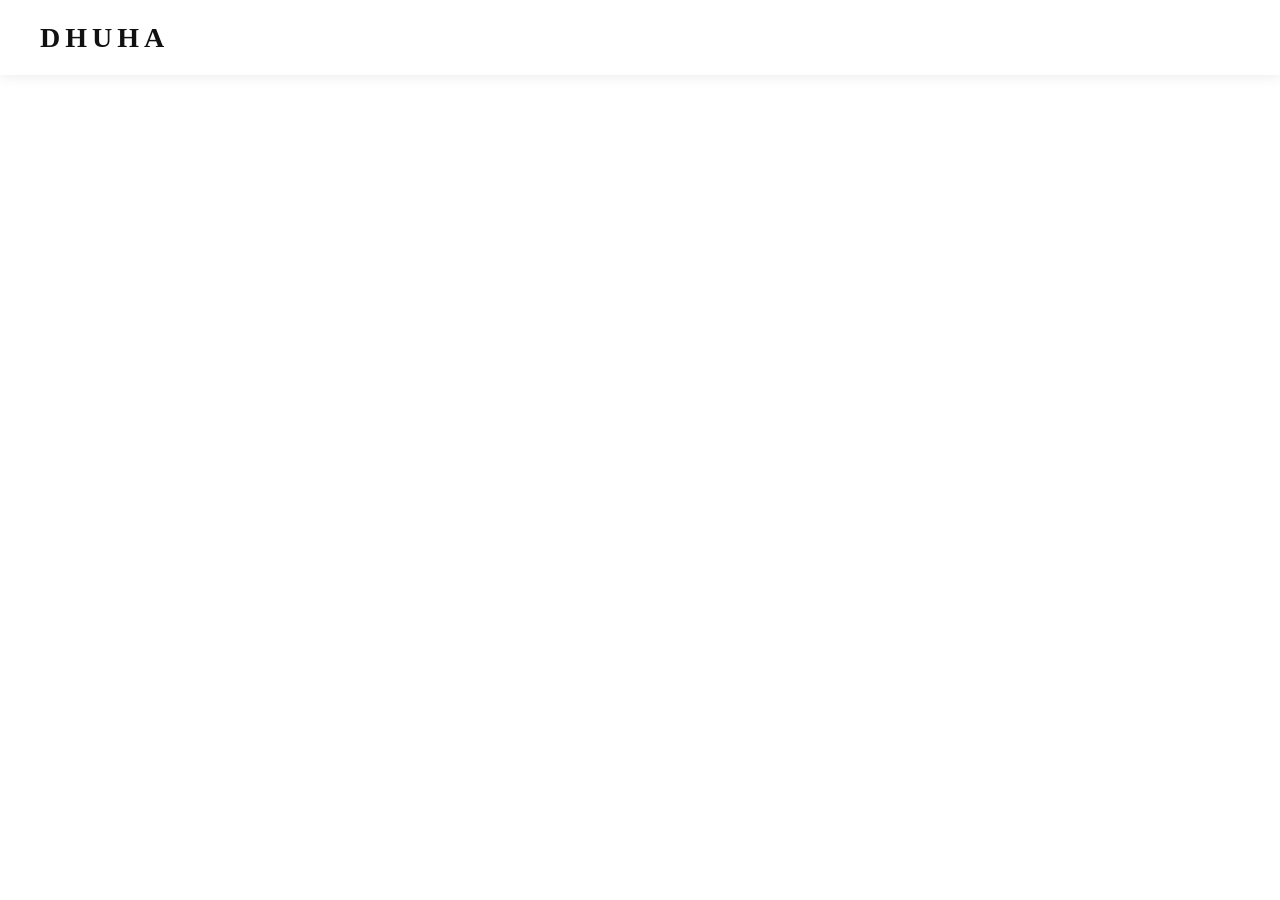
==== account.html @ 4f0a508f "Create account.html" ====
<!DOCTYPE html>
<html lang="id">

<head>

<meta charset="UTF-8">
<meta name="viewport" content="width=device-width, initial-scale=1.0">

<title>Account | DHUHA</title>

<link rel="stylesheet" href="assets/css/style.css">

</head>


<body>


<header>

<div class="logo">
DHUHA
</div>

</header>




<section class="account-page">


<h1>
MY ACCOUNT
</h1>



<div class="account-box">


<label>
Nama
</label>

<input type="text" id="name">



<label>
Email
</label>

<input type="email" id="email">



<label>
Alamat Pengiriman
</label>

<textarea id="address"></textarea>



<button onclick="saveProfile()">

SIMPAN

</button>


</div>


</section>





<script>


document.getElementById("name").value =
localStorage.getItem("user") || "";



document.getElementById("email").value =
localStorage.getItem("email") || "";



document.getElementById("address").value =
localStorage.getItem("address") || "";





function saveProfile(){


localStorage.setItem(
"user",
document.getElementById("name").value
);



localStorage.setItem(
"email",
document.getElementById("email").value
);



localStorage.setItem(
"address",
document.getElementById("address").value
);



alert("Profil berhasil disimpan");


}



</script>


</body>

</html>
---- assets/css/style.css ----
*{
    margin:0;
    padding:0;
    box-sizing:border-box;
}

body{
    font-family:'Poppins',sans-serif;
    background:#fff;
    color:#111;
}

/* HEADER */

header{
    position:fixed;
    top:0;
    left:0;
    width:100%;
    height:75px;
    padding:0 40px;
    background:#fff;
    display:flex;
    justify-content:space-between;
    align-items:center;
    box-shadow:0 2px 12px rgba(0,0,0,.08);
    z-index:999;
}

.logo{
    font-family:'Cinzel',serif;
    font-size:28px;
    font-weight:700;
    letter-spacing:5px;
}

.header-right{
    display:flex;
    align-items:center;
    gap:22px;
}

.icon{
    color:#111;
    text-decoration:none;
    display:flex;
    align-items:center;
}

.material-symbols-outlined{
    font-size:28px;
    transition:.3s;
}

.material-symbols-outlined:hover{
    color:#b08d57;
}


/* PROFILE */

.profile-menu{
    position:relative;
}

.profile-btn{
    background:none;
    border:none;
    cursor:pointer;
    display:flex;
}

.dropdown{
    position:absolute;
    right:0;
    top:55px;
    width:180px;
    background:#fff;
    border-radius:12px;
    box-shadow:0 10px 25px rgba(0,0,0,.12);
    display:none;
    overflow:hidden;
}

.dropdown a{
    display:block;
    padding:14px 18px;
    text-decoration:none;
    color:#111;
}

.dropdown a:hover{
    background:#f5f5f5;
}

.profile-menu:hover .dropdown{
    display:block;
}


/* CART */

.cart-icon{
    position:relative;
}

.cart-count{
    position:absolute;
    top:-6px;
    right:-8px;
    width:18px;
    height:18px;
    border-radius:50%;
    background:#111;
    color:white;
    font-size:11px;
    display:flex;
    justify-content:center;
    align-items:center;
}


/* HERO BANNER */

.hero{
    margin-top:75px;
    height:92vh;
    width:100%;
    background:url("../images/banner.png") center/cover no-repeat;
    display:flex;
    justify-content:center;
    align-items:center;
    position:relative;
    text-align:center;
}

.hero::before{
    content:"";
    position:absolute;
    inset:0;
    background:rgba(0,0,0,.45);
}

.hero-content{
    position:relative;
    z-index:2;
    color:white;
    width:90%;
    max-width:700px;
}

.hero-content h1{
    font-family:'Cinzel',serif;
    font-size:68px;
    letter-spacing:5px;
    margin-bottom:18px;
}

.hero-content p{
    font-size:18px;
    margin-bottom:35px;
}

.btn{
    display:inline-block;
    padding:16px 45px;
    background:white;
    color:black;
    text-decoration:none;
    border-radius:50px;
    font-weight:600;
    transition:.3s;
}

.btn:hover{
    background:black;
    color:white;
}


/* NEW COLLECTION SLIDER */

.new-collection{
    padding:50px 0;
    overflow:hidden;
}

.section-title{
    text-align:center;
    margin-bottom:25px;
}

.section-title h2{
    font-family:'Cinzel',serif;
    font-size:32px;
    letter-spacing:4px;
}

.slider-container{
    overflow:hidden;
}

.slider-track{
    display:flex;
    gap:20px;
    width:max-content;
    animation:slideRight 20s linear infinite;
}

.slide-card{
    width:220px;
    flex-shrink:0;
}

.slide-card img{
    width:100%;
    height:280px;
    object-fit:cover;
}

@keyframes slideRight{

    from{
        transform:translateX(-50%);
    }

    to{
        transform:translateX(0);
    }

}


/* MOBILE */

@media(max-width:768px){

header{
    padding:0 20px;
    height:65px;
}

.logo{
    font-size:22px;
    letter-spacing:3px;
}

.material-symbols-outlined{
    font-size:24px;
}

.hero{
    margin-top:65px;
    height:80vh;
}

.hero-content h1{
    font-size:38px;
}

.hero-content p{
    font-size:15px;
}

.btn{
    padding:13px 32px;
}

.slide-card{
    width:170px;
}

.slide-card img{
    height:220px;
}

}
/* BEST SELLER MANUAL SLIDER */

.best-seller{

    padding:90px 0;

    overflow:hidden;

}


.manual-slider{

    overflow-x:auto;

    scrollbar-width:none;

    padding:0 40px;

}


.manual-slider::-webkit-scrollbar{

    display:none;

}


.manual-track{

    display:flex;

    gap:25px;

}


.manual-track .slide-card{

    flex:0 0 220px;

    }
.collection-btn{

    display:block;

    width:max-content;

    margin:35px auto 0;

    padding:14px 40px;

    border:1px solid #111;

    color:#111;

    text-decoration:none;

    border-radius:40px;

    font-weight:600;

    transition:.3s;

}


.collection-btn:hover{

    background:#111;

    color:#fff;

}
.shop-page{

    padding:130px 8% 80px;

}


.shop-page h1{

    text-align:center;

    font-family:'Cinzel',serif;

    font-size:40px;

    letter-spacing:4px;

    margin-bottom:40px;

}


.filter{

    display:flex;

    justify-content:center;

    gap:15px;

    flex-wrap:wrap;

    margin-bottom:50px;

}


.filter button{

    padding:12px 25px;

    background:white;

    border:1px solid #111;

    border-radius:30px;

    cursor:pointer;

}



.shop-grid{

    display:grid;

    grid-template-columns:repeat(auto-fit,minmax(250px,1fr));

    gap:30px;

}


.shop-card img{

    width:100%;

    height:350px;

    object-fit:cover;

}


.shop-card h3{

    margin-top:15px;

}


.shop-card p{

    color:#b08d57;

    font-weight:600;

}
.filter-menu{

    position:relative;

    margin-bottom:40px;

}


.filter-btn{

    display:flex;

    align-items:center;

    gap:10px;

    padding:12px 25px;

    background:white;

    border:1px solid #111;

    cursor:pointer;

    border-radius:30px;

    font-weight:600;

}


.filter-box{

    position:absolute;

    top:55px;

    left:0;

    width:230px;

    background:white;

    padding:20px;

    box-shadow:0 10px 30px rgba(0,0,0,.12);

    display:none;

    z-index:10;

}


.filter-box label{

    display:block;

    padding:10px 0;

    cursor:pointer;

}


.filter-menu:hover .filter-box{

    display:block;

    }
/* SHOP CARD PREMIUM */

.shop-card{

    background:#fff;

    overflow:hidden;

    transition:.3s;

}


.shop-card:hover{

    transform:translateY(-8px);

}


.shop-card img{

    width:100%;

    height:380px;

    object-fit:cover;

}


.shop-card h3{

    font-size:17px;

    font-weight:500;

    margin-top:15px;

}


.shop-card p{

    margin-top:8px;

    color:#b08d57;

    font-weight:600;

    }
/* PRODUCT DETAIL */


.product-detail{

    padding:130px 8% 80px;

    display:grid;

    grid-template-columns:1fr 1fr;

    gap:60px;

}


.product-image img{

    width:100%;

}


.product-info-detail h1{

    font-family:'Cinzel',serif;

    font-size:38px;

}


.product-info-detail h2{

    color:#b08d57;

    margin:20px 0;

}


.product-info-detail p{

    line-height:1.8;

    color:#555;

}


.size{

    display:flex;

    gap:12px;

    margin:20px 0;

}


.size button{

    width:45px;

    height:45px;

    background:white;

    border:1px solid #111;

    cursor:pointer;

}


.add-cart{

    width:100%;

    padding:16px;

    background:#111;

    color:white;

    border:none;

    cursor:pointer;

    font-weight:600;

    }
.shop-card{

    text-decoration:none;

    color:#111;

}
/* PRODUCT MOBILE */

@media(max-width:768px){

.product-detail{

    display:block;

    padding:100px 20px 50px;

}


.product-image img{

    width:100%;

    height:auto;

}


.product-info-detail{

    margin-top:30px;

}


.product-info-detail h1{

    font-size:28px;

}


.product-info-detail h2{

    font-size:22px;

}


.product-info-detail p{

    font-size:14px;

}


.size button{

    width:40px;

    height:40px;

}


.add-cart{

    margin-top:20px;

}

}
/* CART */

.cart-page{

    padding:130px 8% 80px;

}


.cart-page h1{

    text-align:center;

    font-family:'Cinzel',serif;

    margin-bottom:50px;

}


.cart-item{

    display:flex;

    gap:30px;

    align-items:center;

    border-bottom:1px solid #ddd;

    padding-bottom:30px;

}


.cart-item img{

    width:150px;

}


.quantity{

    display:flex;

    gap:15px;

    margin-top:15px;

}


.quantity button{

    width:35px;

    height:35px;

}



.cart-total{

    margin-top:40px;

    text-align:right;

}


.checkout-btn{

    display:inline-block;

    margin-top:20px;

    padding:15px 50px;

    background:#111;

    color:white;

    text-decoration:none;

}



@media(max-width:768px){

.cart-item{

    flex-direction:column;

    align-items:flex-start;

}


.cart-total{

    text-align:left;

}

}
/* CHECKOUT */

.checkout-page{

padding:130px 8% 80px;

}


.checkout-page h1{

text-align:center;

font-family:'Cinzel',serif;

margin-bottom:40px;

}


.checkout-box{

max-width:600px;

margin:auto;

}


.checkout-box input,
.checkout-box textarea{

width:100%;

padding:15px;

margin:10px 0;

border:1px solid #ddd;

font-family:'Poppins';

}


.checkout-box textarea{

height:120px;

}


.checkout-box h2{

margin-top:30px;

margin-bottom:15px;

}


.order-summary{

margin-top:30px;

padding:25px;

background:#f8f8f8;

}
.success-page{

height:100vh;

display:flex;

flex-direction:column;

justify-content:center;

align-items:center;

text-align:center;

}


.success-page h1{

font-family:'Cinzel',serif;

font-size:45px;

}


.success-page a{

margin-top:30px;

padding:15px 40px;

background:#111;

color:white;

text-decoration:none;

border-radius:40px;

}
.login-page{

height:100vh;

display:flex;

justify-content:center;

align-items:center;

}



.login-box{

width:350px;

text-align:center;

}



.login-box h1{

font-family:'Cinzel',serif;

letter-spacing:5px;

}



.login-box input{

width:100%;

padding:15px;

margin:10px 0;

border:1px solid #ddd;

}



.login-box button{

width:100%;

padding:15px;

background:#111;

color:white;

border:none;

cursor:pointer;

margin-top:10px;

}
#username{

margin-left:8px;

font-size:14px;

font-weight:500;

}
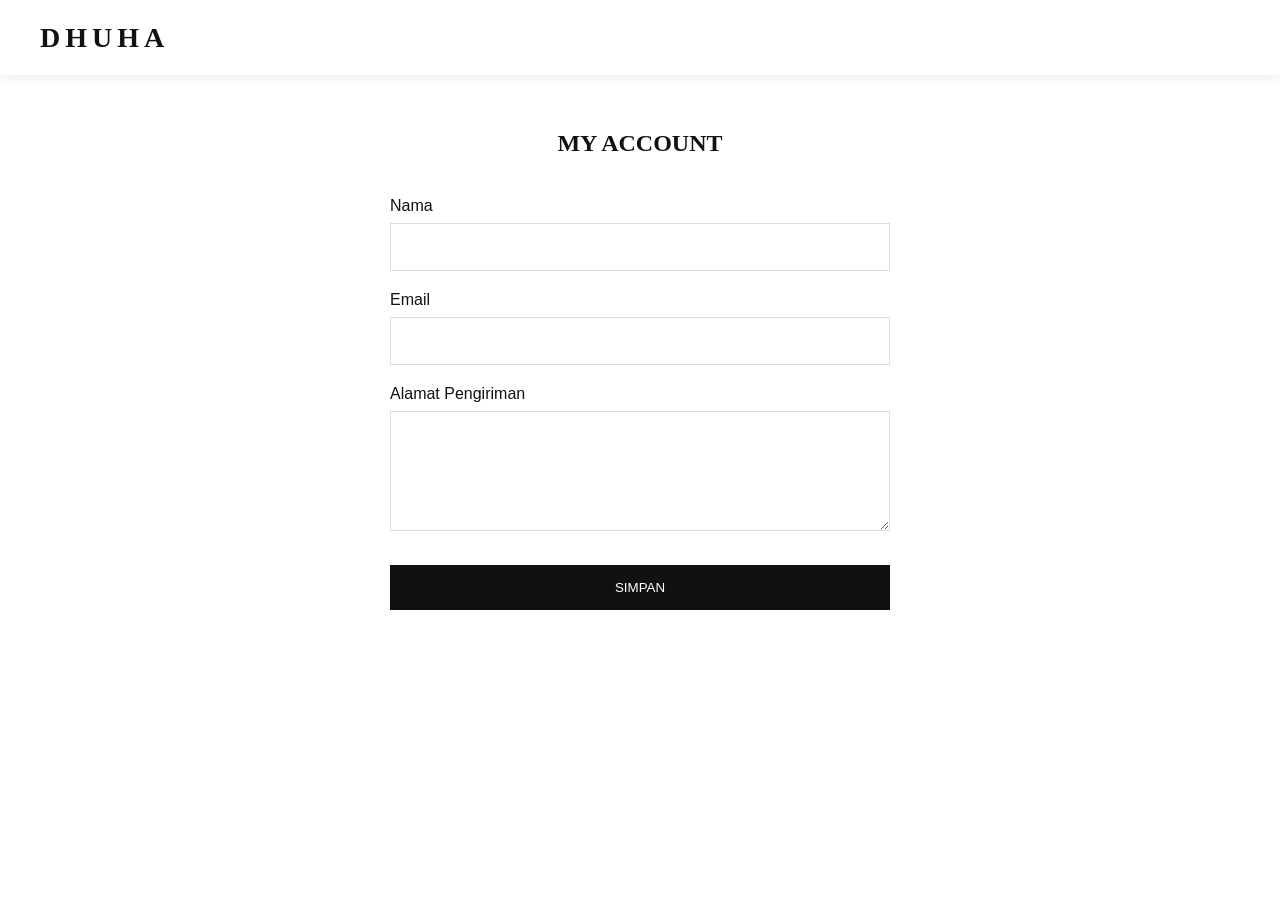
==== commit cc0464cb: "Update account.html" ====
--- a/account.html
+++ b/account.html
@@ -125,6 +125,8 @@
 
 alert("Profil berhasil disimpan");
 
+window.location.href = "index.html";
+
 
 }
 
--- a/assets/css/style.css
+++ b/assets/css/style.css
@@ -1020,3 +1020,89 @@
 font-weight:500;
 
 }
+/* ACCOUNT */
+
+
+.account-page{
+
+padding:130px 8% 80px;
+
+}
+
+
+.account-page h1{
+
+text-align:center;
+
+font-family:'Cinzel',serif;
+
+margin-bottom:40px;
+
+}
+
+
+
+.account-box{
+
+max-width:500px;
+
+margin:auto;
+
+}
+
+
+
+.account-box label{
+
+display:block;
+
+margin-top:20px;
+
+font-weight:500;
+
+}
+
+
+
+.account-box input,
+.account-box textarea{
+
+width:100%;
+
+padding:15px;
+
+margin-top:8px;
+
+border:1px solid #ddd;
+
+font-family:'Poppins';
+
+}
+
+
+
+.account-box textarea{
+
+height:120px;
+
+}
+
+
+
+.account-box button{
+
+margin-top:30px;
+
+width:100%;
+
+padding:15px;
+
+background:#111;
+
+color:white;
+
+border:none;
+
+cursor:pointer;
+
+    }
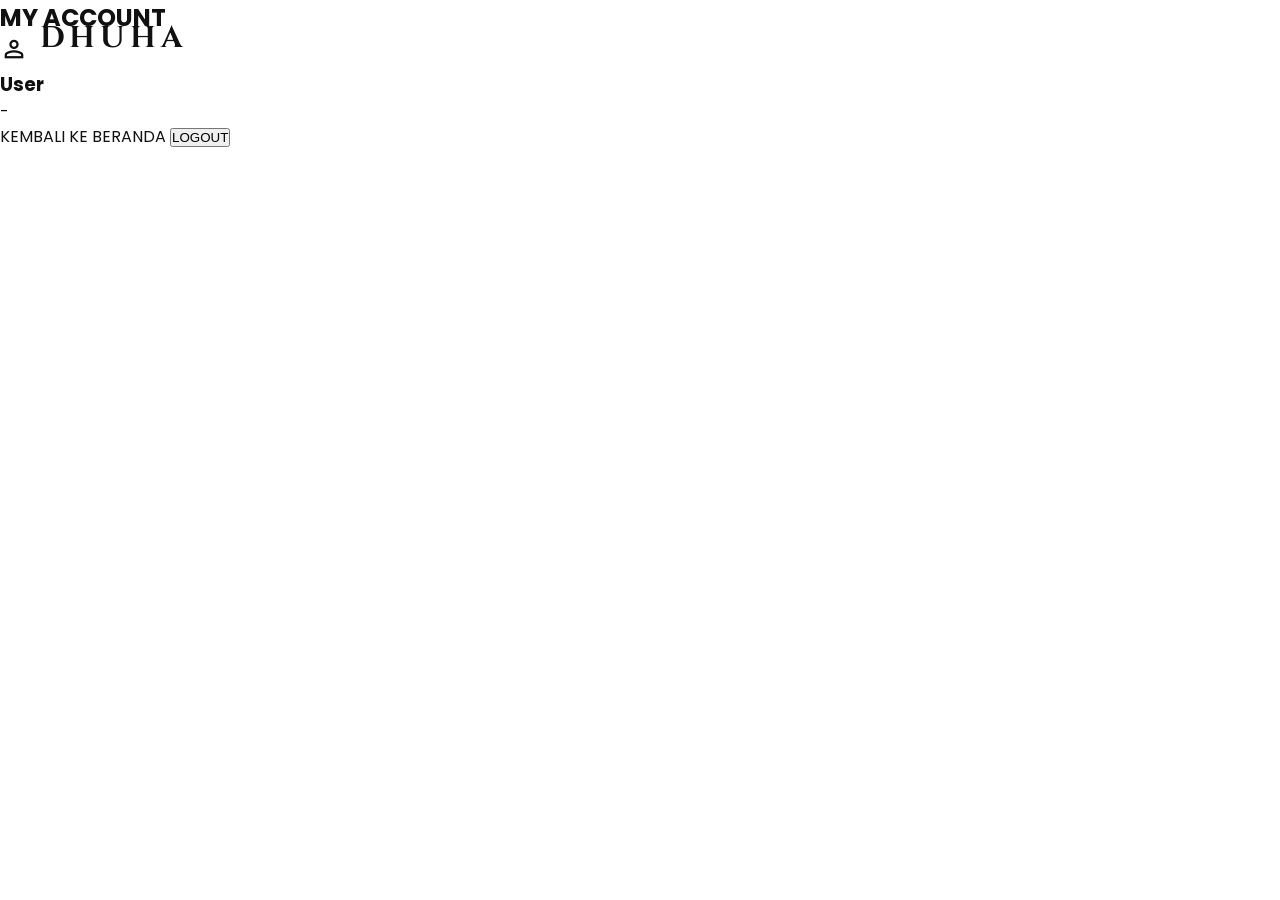
==== commit c8042a62: "Refactor account page structure and content" ====
--- a/account.html
+++ b/account.html
@@ -1,131 +1,158 @@
 <!DOCTYPE html>
 <html lang="id">
 
+
 <head>
 
+
 <meta charset="UTF-8">
+
+
 <meta name="viewport" content="width=device-width, initial-scale=1.0">
+
 
 <title>Account | DHUHA</title>
 
+
+
+<link href="https://fonts.googleapis.com/css2?family=Cinzel:wght@600;700&family=Poppins:wght@300;400;500;600&display=swap" rel="stylesheet">
+
+
+
+<link href="https://fonts.googleapis.com/css2?family=Material+Symbols+Outlined" rel="stylesheet">
+
+
+
 <link rel="stylesheet" href="assets/css/style.css">
 
+
+
 </head>
+
+
 
 
 <body>
 
 
-<header>
+
+<header id="header">
+
 
 <div class="logo">
+
 DHUHA
+
 </div>
 
+
 </header>
+<section class="checkout-page">
+
+
+<div class="checkout-box">
 
 
 
-
-<section class="account-page">
+<div class="section-title">
 
 
-<h1>
+<h2>
+
 MY ACCOUNT
-</h1>
 
-
-
-<div class="account-box">
-
-
-<label>
-Nama
-</label>
-
-<input type="text" id="name">
-
-
-
-<label>
-Email
-</label>
-
-<input type="email" id="email">
-
-
-
-<label>
-Alamat Pengiriman
-</label>
-
-<textarea id="address"></textarea>
-
-
-
-<button onclick="saveProfile()">
-
-SIMPAN
-
-</button>
+</h2>
 
 
 </div>
 
 
-</section>
 
 
 
+<div class="order-summary">
+
+
+
+<span class="material-symbols-outlined">
+
+person
+
+</span>
+
+
+
+
+<h3 id="accountName">
+
+</h3>
+
+
+
+
+<p id="accountEmail">
+
+</p>
+
+
+
+</div>
+
+
+
+
+<a href="index.html" class="checkout-btn">
+
+KEMBALI KE BERANDA
+
+</a>
+
+
+
+<button class="checkout-btn" onclick="logout()">
+
+LOGOUT
+
+</button>
+
+
+
+</div>
+
+
+
+</section>
+<script src="assets/js/main.js"></script>
 
 
 <script>
 
 
-document.getElementById("name").value =
-localStorage.getItem("user") || "";
+let name = localStorage.getItem("user") || "User";
+
+
+let email = localStorage.getItem("userEmail") || "-";
 
 
 
-document.getElementById("email").value =
-localStorage.getItem("email") || "";
+document.getElementById("accountName").innerHTML = name;
 
 
-
-document.getElementById("address").value =
-localStorage.getItem("address") || "";
+document.getElementById("accountEmail").innerHTML = email;
 
 
 
 
-
-function saveProfile(){
+function logout(){
 
 
-localStorage.setItem(
-"user",
-document.getElementById("name").value
-);
+localStorage.removeItem("user");
 
 
-
-localStorage.setItem(
-"email",
-document.getElementById("email").value
-);
+localStorage.removeItem("userEmail");
 
 
-
-localStorage.setItem(
-"address",
-document.getElementById("address").value
-);
-
-
-
-alert("Profil berhasil disimpan");
-
-window.location.href = "index.html";
+window.location.href="login.html";
 
 
 }
@@ -135,6 +162,8 @@
 </script>
 
 
+
+
 </body>
 
 </html>
--- a/assets/css/style.css
+++ b/assets/css/style.css
@@ -1,1108 +1,570 @@
+/* =====================
+   GLOBAL
+===================== */
+
 *{
     margin:0;
     padding:0;
     box-sizing:border-box;
 }
 
+
 body{
     font-family:'Poppins',sans-serif;
+    color:#111;
     background:#fff;
-    color:#111;
-}
-
-/* HEADER */
+}
+
+
+a{
+    text-decoration:none;
+    color:inherit;
+}
+
+
+img{
+    width:100%;
+    display:block;
+}
+
+
+
+
+
+/* =====================
+   HEADER
+===================== */
+
 
 header{
+
     position:fixed;
     top:0;
     left:0;
+
     width:100%;
     height:75px;
+
     padding:0 40px;
-    background:#fff;
-    display:flex;
-    justify-content:space-between;
-    align-items:center;
-    box-shadow:0 2px 12px rgba(0,0,0,.08);
-    z-index:999;
-}
-
-.logo{
-    font-family:'Cinzel',serif;
-    font-size:28px;
-    font-weight:700;
-    letter-spacing:5px;
-}
-
-.header-right{
+
     display:flex;
     align-items:center;
-    gap:22px;
-}
+    justify-content:space-between;
+
+    background:transparent;
+
+    z-index:999;
+
+    transition:.3s;
+
+}
+
+
+
+header.scrolled{
+
+    background:#fff;
+
+    box-shadow:0 5px 20px rgba(0,0,0,.08);
+
+}
+
+
+
+.logo{
+
+    font-family:'Cinzel',serif;
+
+    font-size:30px;
+
+    font-weight:700;
+
+    letter-spacing:5px;
+
+}
+
+
+
+.header-right{
+
+    display:flex;
+
+    align-items:center;
+
+    gap:25px;
+
+}
+
+
 
 .icon{
+
+    display:flex;
+
+    align-items:center;
+
+}
+
+
+
+.material-symbols-outlined{
+
+    font-size:28px;
+
+}
+
+
+
+
+
+/* PROFILE */
+
+
+.profile-menu{
+
+    position:relative;
+
+}
+
+
+
+.profile-btn{
+
+    border:none;
+
+    background:none;
+
+    cursor:pointer;
+
+    display:flex;
+
+    flex-direction:column;
+
+    align-items:center;
+
+}
+
+
+
+.profile-btn .material-symbols-outlined{
+
+    font-size:28px;
+
+}
+
+
+
+#username{
+
+    font-size:12px;
+
+    margin-top:3px;
+
+    max-width:80px;
+
+    overflow:hidden;
+
+    text-overflow:ellipsis;
+
+    white-space:nowrap;
+
+}
+
+
+
+.dropdown{
+
+    display:none;
+
+    position:absolute;
+
+    right:0;
+
+    top:60px;
+
+    width:180px;
+
+    background:#fff;
+
+    box-shadow:0 10px 25px rgba(0,0,0,.15);
+
+    border-radius:10px;
+
+    overflow:hidden;
+
+}
+
+
+
+.dropdown a{
+
+    display:block;
+
+    padding:14px;
+
+}
+
+
+
+.dropdown a:hover{
+
+    background:#f5f5f5;
+
+}
+
+
+
+.profile-menu:hover .dropdown{
+
+    display:block;
+/* =====================
+   HERO
+===================== */
+
+
+.hero{
+
+    height:100vh;
+
+    margin-top:0;
+
+    background:url("../icons/banner.png");
+
+    background-size:cover;
+
+    background-position:center;
+
+    display:flex;
+
+    justify-content:center;
+
+    align-items:center;
+
+    position:relative;
+
+    text-align:center;
+
+}
+
+
+
+.hero-overlay{
+
+    position:absolute;
+
+    inset:0;
+
+    background:rgba(0,0,0,.45);
+
+}
+
+
+
+.hero-content{
+
+    position:relative;
+
+    color:#fff;
+
+    z-index:2;
+
+}
+
+
+
+.hero h1{
+
+    font-family:'Cinzel',serif;
+
+    font-size:60px;
+
+    letter-spacing:5px;
+
+    margin-bottom:20px;
+
+}
+
+
+
+.hero p{
+
+    font-size:18px;
+
+    margin-bottom:35px;
+
+}
+
+
+
+.btn{
+
+    display:inline-block;
+
+    background:#fff;
+
     color:#111;
-    text-decoration:none;
+
+    padding:15px 45px;
+
+    border-radius:40px;
+
+    font-weight:600;
+
+}
+
+
+
+
+
+
+
+/* =====================
+   COLLECTION SLIDER
+===================== */
+
+
+.collection-section{
+
+    padding:80px 8%;
+
+}
+
+
+
+.section-title{
+
+    text-align:center;
+
+    margin-bottom:40px;
+
+}
+
+
+
+.section-title h2{
+
+    font-family:'Cinzel',serif;
+
+    font-size:38px;
+
+    letter-spacing:4px;
+
+}
+
+
+
+
+
+.slider-container{
+
+    overflow:hidden;
+
+    width:100%;
+
+}
+
+
+
+.slider-track{
+
     display:flex;
-    align-items:center;
-}
+
+    gap:25px;
+
+    transition:.5s;
+
+}
+
+
+
+.slide-card{
+
+    min-width:260px;
+
+    flex-shrink:0;
+
+}
+
+
+
+.slide-card img{
+
+    height:300px;
+
+    object-fit:cover;
+
+    border-radius:15px;
+
+}
+
+
+
+.slide-card h3{
+
+    margin-top:15px;
+
+    font-size:18px;
+
+}
+
+
+
+.slide-card p{
+
+    color:#b08d57;
+
+}
+
+
+
+.collection-btn{
+
+    display:block;
+
+    width:max-content;
+
+    margin:40px auto 0;
+
+    padding:14px 35px;
+
+    border:1px solid #111;
+
+    border-radius:30px;
+
+   }
+   /* =====================
+   FOOTER
+===================== */
+
+
+footer{
+
+    background:#111;
+
+    color:#fff;
+
+    padding:50px 20px;
+
+    text-align:center;
+
+}
+
+
+
+.footer-content h2{
+
+    font-family:'Cinzel',serif;
+
+    font-size:35px;
+
+    letter-spacing:5px;
+
+}
+
+
+
+.footer-content p{
+
+    margin-top:10px;
+
+    font-size:14px;
+
+}
+
+
+
+
+
+
+
+/* =====================
+   MOBILE
+===================== */
+
+
+@media(max-width:768px){
+
+
+header{
+
+    height:65px;
+
+    padding:0 20px;
+
+}
+
+
+
+.logo{
+
+    font-size:22px;
+
+}
+
+
+
+.header-right{
+
+    gap:15px;
+
+}
+
+
 
 .material-symbols-outlined{
+
+    font-size:24px;
+
+}
+
+
+
+.hero h1{
+
+    font-size:38px;
+
+}
+
+
+
+.hero p{
+
+    font-size:14px;
+
+}
+
+
+
+.collection-section{
+
+    padding:60px 20px;
+
+}
+
+
+
+.section-title h2{
+
     font-size:28px;
-    transition:.3s;
-}
-
-.material-symbols-outlined:hover{
-    color:#b08d57;
-}
-
-
-/* PROFILE */
-
-.profile-menu{
-    position:relative;
-}
-
-.profile-btn{
-    background:none;
-    border:none;
-    cursor:pointer;
-    display:flex;
-}
-
-.dropdown{
-    position:absolute;
-    right:0;
-    top:55px;
-    width:180px;
-    background:#fff;
-    border-radius:12px;
-    box-shadow:0 10px 25px rgba(0,0,0,.12);
-    display:none;
-    overflow:hidden;
-}
-
-.dropdown a{
-    display:block;
-    padding:14px 18px;
-    text-decoration:none;
-    color:#111;
-}
-
-.dropdown a:hover{
-    background:#f5f5f5;
-}
-
-.profile-menu:hover .dropdown{
-    display:block;
-}
-
-
-/* CART */
-
-.cart-icon{
-    position:relative;
-}
-
-.cart-count{
-    position:absolute;
-    top:-6px;
-    right:-8px;
-    width:18px;
-    height:18px;
-    border-radius:50%;
-    background:#111;
-    color:white;
-    font-size:11px;
-    display:flex;
-    justify-content:center;
-    align-items:center;
-}
-
-
-/* HERO BANNER */
-
-.hero{
-    margin-top:75px;
-    height:92vh;
-    width:100%;
-    background:url("../images/banner.png") center/cover no-repeat;
-    display:flex;
-    justify-content:center;
-    align-items:center;
-    position:relative;
-    text-align:center;
-}
-
-.hero::before{
-    content:"";
-    position:absolute;
-    inset:0;
-    background:rgba(0,0,0,.45);
-}
-
-.hero-content{
-    position:relative;
-    z-index:2;
-    color:white;
-    width:90%;
-    max-width:700px;
-}
-
-.hero-content h1{
-    font-family:'Cinzel',serif;
-    font-size:68px;
-    letter-spacing:5px;
-    margin-bottom:18px;
-}
-
-.hero-content p{
-    font-size:18px;
-    margin-bottom:35px;
-}
-
-.btn{
-    display:inline-block;
-    padding:16px 45px;
-    background:white;
-    color:black;
-    text-decoration:none;
-    border-radius:50px;
-    font-weight:600;
-    transition:.3s;
-}
-
-.btn:hover{
-    background:black;
-    color:white;
-}
-
-
-/* NEW COLLECTION SLIDER */
-
-.new-collection{
-    padding:50px 0;
-    overflow:hidden;
-}
-
-.section-title{
-    text-align:center;
-    margin-bottom:25px;
-}
-
-.section-title h2{
-    font-family:'Cinzel',serif;
-    font-size:32px;
-    letter-spacing:4px;
-}
-
-.slider-container{
-    overflow:hidden;
-}
-
-.slider-track{
-    display:flex;
-    gap:20px;
-    width:max-content;
-    animation:slideRight 20s linear infinite;
-}
+
+}
+
+
 
 .slide-card{
-    width:220px;
-    flex-shrink:0;
-}
+
+    min-width:220px;
+
+}
+
+
 
 .slide-card img{
-    width:100%;
-    height:280px;
-    object-fit:cover;
-}
-
-@keyframes slideRight{
-
-    from{
-        transform:translateX(-50%);
-    }
-
-    to{
-        transform:translateX(0);
-    }
-
-}
-
-
-/* MOBILE */
-
-@media(max-width:768px){
-
-header{
-    padding:0 20px;
-    height:65px;
-}
-
-.logo{
-    font-size:22px;
-    letter-spacing:3px;
-}
-
-.material-symbols-outlined{
-    font-size:24px;
-}
-
-.hero{
-    margin-top:65px;
-    height:80vh;
-}
-
-.hero-content h1{
-    font-size:38px;
-}
-
-.hero-content p{
-    font-size:15px;
-}
-
-.btn{
-    padding:13px 32px;
-}
-
-.slide-card{
-    width:170px;
-}
-
-.slide-card img{
-    height:220px;
-}
-
-}
-/* BEST SELLER MANUAL SLIDER */
-
-.best-seller{
-
-    padding:90px 0;
-
-    overflow:hidden;
-
-}
-
-
-.manual-slider{
-
-    overflow-x:auto;
-
-    scrollbar-width:none;
-
-    padding:0 40px;
-
-}
-
-
-.manual-slider::-webkit-scrollbar{
-
-    display:none;
-
-}
-
-
-.manual-track{
-
-    display:flex;
-
-    gap:25px;
-
-}
-
-
-.manual-track .slide-card{
-
-    flex:0 0 220px;
-
-    }
-.collection-btn{
-
-    display:block;
-
-    width:max-content;
-
-    margin:35px auto 0;
-
-    padding:14px 40px;
-
-    border:1px solid #111;
-
-    color:#111;
-
-    text-decoration:none;
-
-    border-radius:40px;
-
-    font-weight:600;
-
-    transition:.3s;
-
-}
-
-
-.collection-btn:hover{
-
-    background:#111;
-
-    color:#fff;
-
-}
-.shop-page{
-
-    padding:130px 8% 80px;
-
-}
-
-
-.shop-page h1{
-
-    text-align:center;
-
-    font-family:'Cinzel',serif;
-
-    font-size:40px;
-
-    letter-spacing:4px;
-
-    margin-bottom:40px;
-
-}
-
-
-.filter{
-
-    display:flex;
-
-    justify-content:center;
-
-    gap:15px;
-
-    flex-wrap:wrap;
-
-    margin-bottom:50px;
-
-}
-
-
-.filter button{
-
-    padding:12px 25px;
-
-    background:white;
-
-    border:1px solid #111;
-
-    border-radius:30px;
-
-    cursor:pointer;
-
-}
-
-
-
-.shop-grid{
-
-    display:grid;
-
-    grid-template-columns:repeat(auto-fit,minmax(250px,1fr));
-
-    gap:30px;
-
-}
-
-
-.shop-card img{
-
-    width:100%;
-
-    height:350px;
-
-    object-fit:cover;
-
-}
-
-
-.shop-card h3{
-
-    margin-top:15px;
-
-}
-
-
-.shop-card p{
-
-    color:#b08d57;
-
-    font-weight:600;
-
-}
-.filter-menu{
-
-    position:relative;
-
-    margin-bottom:40px;
-
-}
-
-
-.filter-btn{
-
-    display:flex;
-
-    align-items:center;
-
-    gap:10px;
-
-    padding:12px 25px;
-
-    background:white;
-
-    border:1px solid #111;
-
-    cursor:pointer;
-
-    border-radius:30px;
-
-    font-weight:600;
-
-}
-
-
-.filter-box{
-
-    position:absolute;
-
-    top:55px;
-
-    left:0;
-
-    width:230px;
-
-    background:white;
-
-    padding:20px;
-
-    box-shadow:0 10px 30px rgba(0,0,0,.12);
-
-    display:none;
-
-    z-index:10;
-
-}
-
-
-.filter-box label{
-
-    display:block;
-
-    padding:10px 0;
-
-    cursor:pointer;
-
-}
-
-
-.filter-menu:hover .filter-box{
-
-    display:block;
-
-    }
-/* SHOP CARD PREMIUM */
-
-.shop-card{
-
-    background:#fff;
-
-    overflow:hidden;
-
-    transition:.3s;
-
-}
-
-
-.shop-card:hover{
-
-    transform:translateY(-8px);
-
-}
-
-
-.shop-card img{
-
-    width:100%;
-
-    height:380px;
-
-    object-fit:cover;
-
-}
-
-
-.shop-card h3{
-
-    font-size:17px;
-
-    font-weight:500;
-
-    margin-top:15px;
-
-}
-
-
-.shop-card p{
-
-    margin-top:8px;
-
-    color:#b08d57;
-
-    font-weight:600;
-
-    }
-/* PRODUCT DETAIL */
-
-
-.product-detail{
-
-    padding:130px 8% 80px;
-
-    display:grid;
-
-    grid-template-columns:1fr 1fr;
-
-    gap:60px;
-
-}
-
-
-.product-image img{
-
-    width:100%;
-
-}
-
-
-.product-info-detail h1{
-
-    font-family:'Cinzel',serif;
-
-    font-size:38px;
-
-}
-
-
-.product-info-detail h2{
-
-    color:#b08d57;
-
-    margin:20px 0;
-
-}
-
-
-.product-info-detail p{
-
-    line-height:1.8;
-
-    color:#555;
-
-}
-
-
-.size{
-
-    display:flex;
-
-    gap:12px;
-
-    margin:20px 0;
-
-}
-
-
-.size button{
-
-    width:45px;
-
-    height:45px;
-
-    background:white;
-
-    border:1px solid #111;
-
-    cursor:pointer;
-
-}
-
-
-.add-cart{
-
-    width:100%;
-
-    padding:16px;
-
-    background:#111;
-
-    color:white;
-
-    border:none;
-
-    cursor:pointer;
-
-    font-weight:600;
-
-    }
-.shop-card{
-
-    text-decoration:none;
-
-    color:#111;
-
-}
-/* PRODUCT MOBILE */
-
-@media(max-width:768px){
-
-.product-detail{
-
-    display:block;
-
-    padding:100px 20px 50px;
-
-}
-
-
-.product-image img{
-
-    width:100%;
-
-    height:auto;
-
-}
-
-
-.product-info-detail{
-
-    margin-top:30px;
-
-}
-
-
-.product-info-detail h1{
-
-    font-size:28px;
-
-}
-
-
-.product-info-detail h2{
-
-    font-size:22px;
-
-}
-
-
-.product-info-detail p{
-
-    font-size:14px;
-
-}
-
-
-.size button{
-
-    width:40px;
-
-    height:40px;
-
-}
-
-
-.add-cart{
-
-    margin-top:20px;
-
-}
-
-}
-/* CART */
-
-.cart-page{
-
-    padding:130px 8% 80px;
-
-}
-
-
-.cart-page h1{
-
-    text-align:center;
-
-    font-family:'Cinzel',serif;
-
-    margin-bottom:50px;
-
-}
-
-
-.cart-item{
-
-    display:flex;
-
-    gap:30px;
-
-    align-items:center;
-
-    border-bottom:1px solid #ddd;
-
-    padding-bottom:30px;
-
-}
-
-
-.cart-item img{
-
-    width:150px;
-
-}
-
-
-.quantity{
-
-    display:flex;
-
-    gap:15px;
-
-    margin-top:15px;
-
-}
-
-
-.quantity button{
-
-    width:35px;
-
-    height:35px;
-
-}
-
-
-
-.cart-total{
-
-    margin-top:40px;
-
-    text-align:right;
-
-}
-
-
-.checkout-btn{
-
-    display:inline-block;
-
-    margin-top:20px;
-
-    padding:15px 50px;
-
-    background:#111;
-
-    color:white;
-
-    text-decoration:none;
-
-}
-
-
-
-@media(max-width:768px){
-
-.cart-item{
-
-    flex-direction:column;
-
-    align-items:flex-start;
-
-}
-
-
-.cart-total{
-
-    text-align:left;
-
-}
-
-}
-/* CHECKOUT */
-
-.checkout-page{
-
-padding:130px 8% 80px;
-
-}
-
-
-.checkout-page h1{
-
-text-align:center;
-
-font-family:'Cinzel',serif;
-
-margin-bottom:40px;
-
-}
-
-
-.checkout-box{
-
-max-width:600px;
-
-margin:auto;
-
-}
-
-
-.checkout-box input,
-.checkout-box textarea{
-
-width:100%;
-
-padding:15px;
-
-margin:10px 0;
-
-border:1px solid #ddd;
-
-font-family:'Poppins';
-
-}
-
-
-.checkout-box textarea{
-
-height:120px;
-
-}
-
-
-.checkout-box h2{
-
-margin-top:30px;
-
-margin-bottom:15px;
-
-}
-
-
-.order-summary{
-
-margin-top:30px;
-
-padding:25px;
-
-background:#f8f8f8;
-
-}
-.success-page{
-
-height:100vh;
-
-display:flex;
-
-flex-direction:column;
-
-justify-content:center;
-
-align-items:center;
-
-text-align:center;
-
-}
-
-
-.success-page h1{
-
-font-family:'Cinzel',serif;
-
-font-size:45px;
-
-}
-
-
-.success-page a{
-
-margin-top:30px;
-
-padding:15px 40px;
-
-background:#111;
-
-color:white;
-
-text-decoration:none;
-
-border-radius:40px;
-
-}
-.login-page{
-
-height:100vh;
-
-display:flex;
-
-justify-content:center;
-
-align-items:center;
-
-}
-
-
-
-.login-box{
-
-width:350px;
-
-text-align:center;
-
-}
-
-
-
-.login-box h1{
-
-font-family:'Cinzel',serif;
-
-letter-spacing:5px;
-
-}
-
-
-
-.login-box input{
-
-width:100%;
-
-padding:15px;
-
-margin:10px 0;
-
-border:1px solid #ddd;
-
-}
-
-
-
-.login-box button{
-
-width:100%;
-
-padding:15px;
-
-background:#111;
-
-color:white;
-
-border:none;
-
-cursor:pointer;
-
-margin-top:10px;
-
-}
-#username{
-
-margin-left:8px;
-
-font-size:14px;
-
-font-weight:500;
-
-}
-/* ACCOUNT */
-
-
-.account-page{
-
-padding:130px 8% 80px;
-
-}
-
-
-.account-page h1{
-
-text-align:center;
-
-font-family:'Cinzel',serif;
-
-margin-bottom:40px;
-
-}
-
-
-
-.account-box{
-
-max-width:500px;
-
-margin:auto;
-
-}
-
-
-
-.account-box label{
-
-display:block;
-
-margin-top:20px;
-
-font-weight:500;
-
-}
-
-
-
-.account-box input,
-.account-box textarea{
-
-width:100%;
-
-padding:15px;
-
-margin-top:8px;
-
-border:1px solid #ddd;
-
-font-family:'Poppins';
-
-}
-
-
-
-.account-box textarea{
-
-height:120px;
-
-}
-
-
-
-.account-box button{
-
-margin-top:30px;
-
-width:100%;
-
-padding:15px;
-
-background:#111;
-
-color:white;
-
-border:none;
-
-cursor:pointer;
-
-    }
+
+    height:260px;
+
+}
+
+
+}
+}
